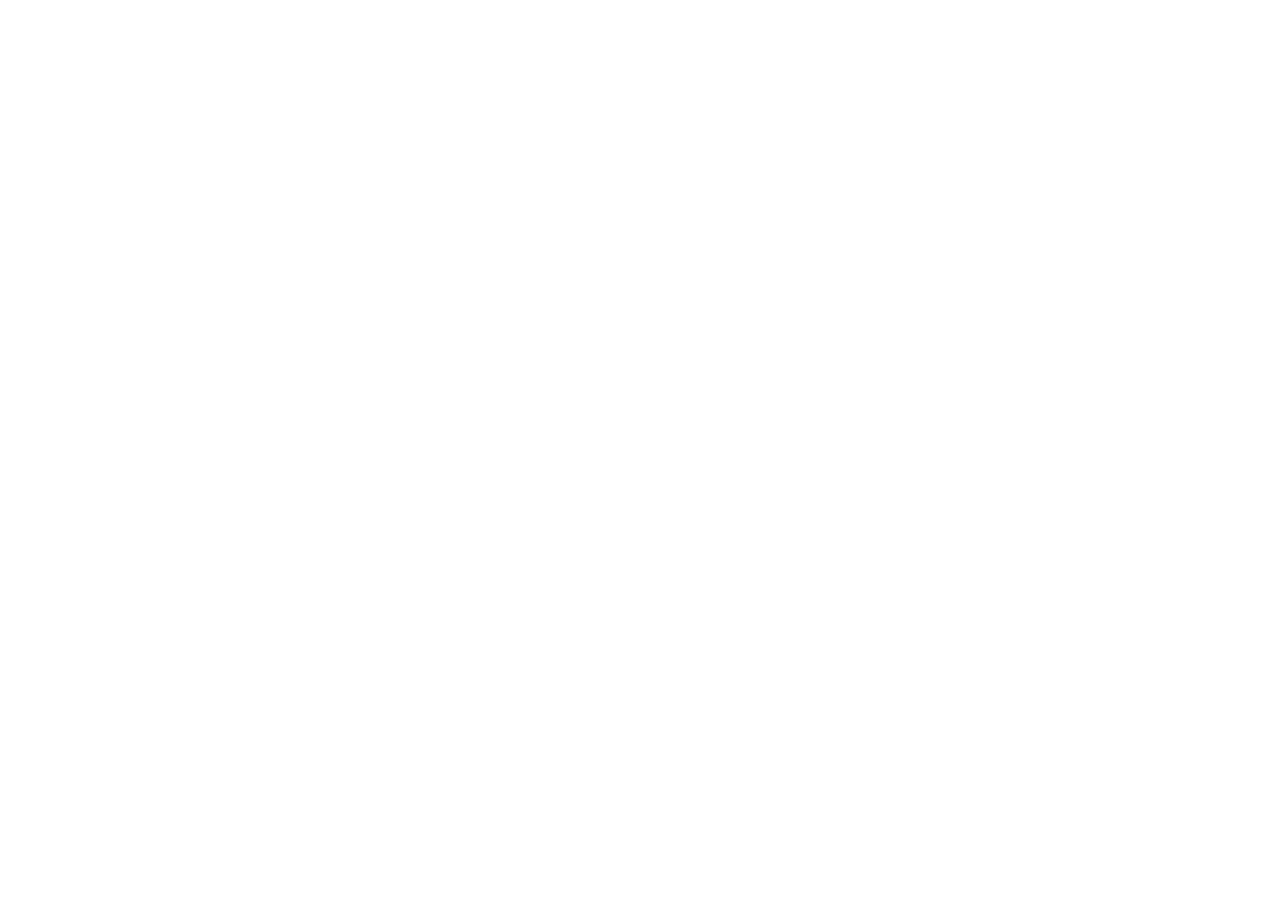
==== template.html @ 87f005c3 "first commit" ====
<!DOCTYPE html>
<html lang="en">
<head>
  <meta charset="UTF-8">
  <meta name="viewport" content="width=device-width, initial-scale=1.0">
  <meta http-equiv="X-UA-Compatible" content="ie=edge">
  <title>Document</title>
</head>
<body>
  
</body>
</html>
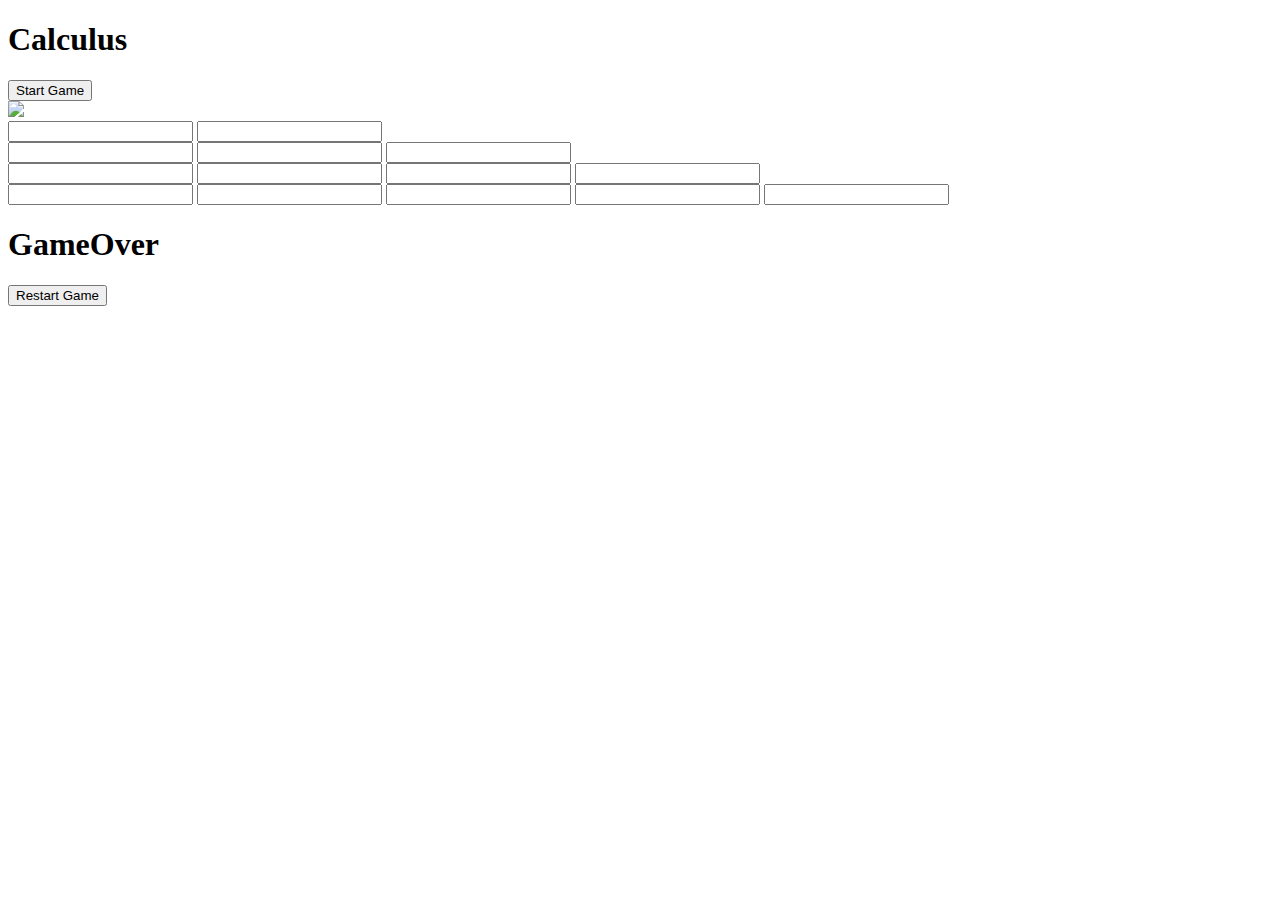
==== commit c89b0cd0: "tamplate updated" ====
--- a/template.html
+++ b/template.html
@@ -9,4 +9,99 @@
 <body>
   
 </body>
-</html>+</html>
+
+<!-- Start Screen -->
+
+<div id="start-screen">
+  <h1>Calculus</h1>
+  <!-- <div>
+    <button>Introduction</button>
+    <button>Set Difficulty</button>
+  </div> -->
+  <button class="button start-game">Start Game</button>
+</div>
+
+<!-- GIF Screen -->
+
+<div>
+  <img src="https://thumbs.gfycat.com/RepentantFancyAlbatross-size_restricted.gif" class="countdown">
+</div>
+
+
+<!-- Game Screen -->
+
+<div>
+  <div>
+    <form id="input">
+      <input type="number" class="input-number-1">
+      <input type="number" class="input-number-2">
+      <!-- ¿¿¿¿ <input type="submit" value="Submit"> ???? -->
+    </form>
+    <div class="operation operation1"></div>
+  </div>
+  <div id="result"></div>
+</div>
+
+  <!-- Second LevelScreen -->
+  <div>
+      <div>
+        <form id="input">
+          <input type="number" class="input input-number-1">
+          <input type="number" class="input input-number-2">
+          <input type="number" class="input input-number-3">
+          <!-- ¿¿¿¿ <input type="submit" value="Submit"> ???? -->
+        </form>
+        <div class="operation operation-1"></div>
+        <div class="operation operation-2"></div>
+      </div>
+      <div id="result"></div>
+    </div>
+    
+
+    <!-- third LevelScreen -->
+    <div>
+        <div>
+          <form id="input">
+            <input type="number" class="input input-number-1">
+            <input type="number" class="input input-number-2">
+            <input type="number" class="input input-number-3">
+            <input type="number" class="input input-number-4">
+            <!-- ¿¿¿¿ <input type="submit" value="Submit"> ???? -->
+          </form>
+          <div class="operation operation-1"></div>
+          <div class="operation operation-2"></div>
+          <div class="operation operation-3"></div>
+        </div>
+        <div id="result"></div>
+      </div>
+      
+
+      <!-- fourth LevelScreen -->
+
+      <div>
+          <div>
+            <form id="input">
+              <input type="number" class="input input-number-1">
+              <input type="number" class="input input-number-2">
+              <input type="number" class="input input-number-3">
+              <input type="number" class="input input-number-4">
+              <input type="number" class="input input-number-5">
+              <!-- ¿¿¿¿ <input type="submit" value="Submit"> ???? -->
+            </form>
+            <div class="operation operation-1"></div>
+            <div class="operation operation-2"></div>
+            <div class="operation operation-3"></div>
+            <div class="operation operation-4"></div>
+          </div>
+          <div id="result"></div>
+        </div>
+        
+
+<!-- Game Over Screen -->
+
+<div id="restart-screen">
+  <h1>GameOver</h1>
+  <button class="buttton restart-game">Restart Game</button>
+</div>
+  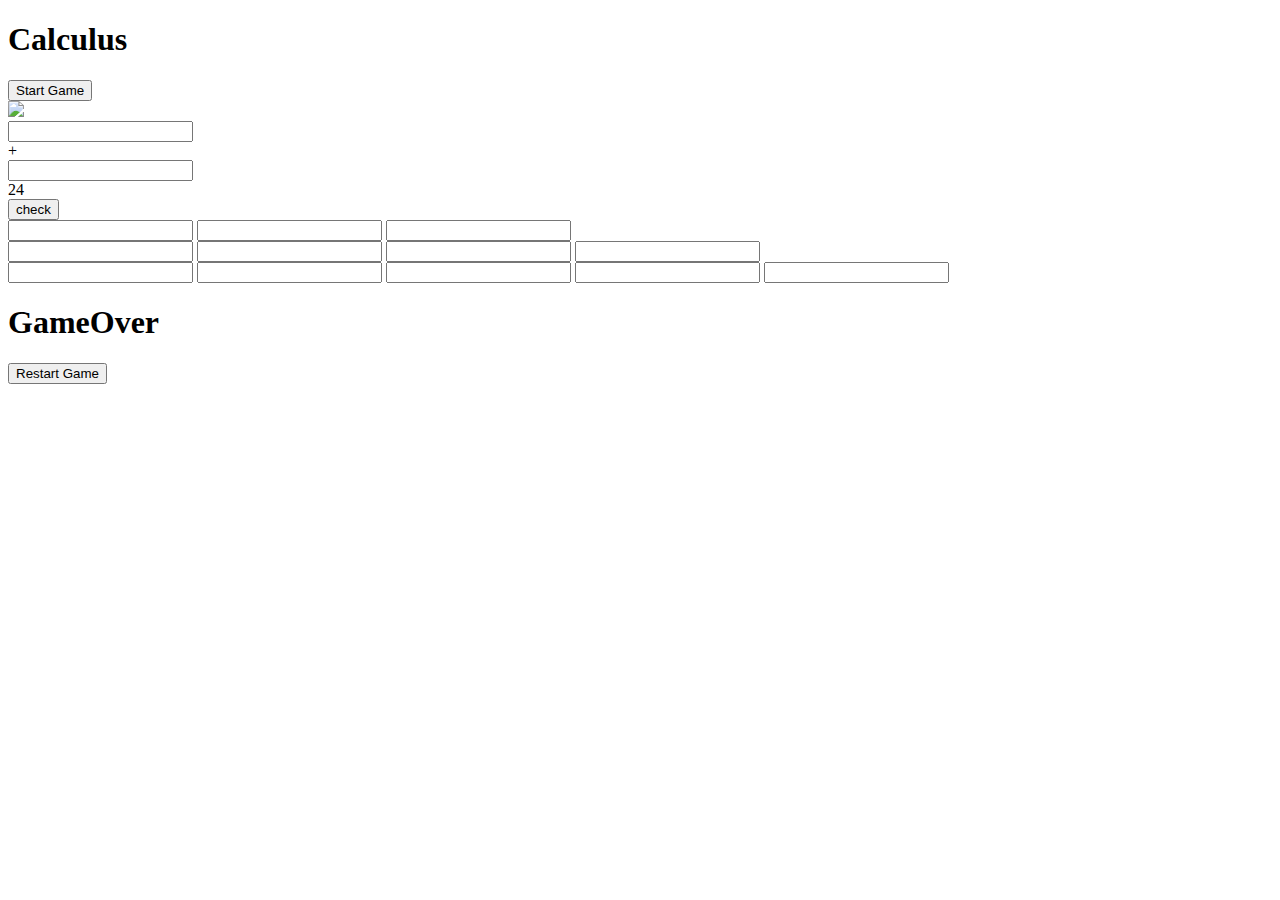
==== commit 9a6a23ba: "updated main.js" ====
--- a/template.html
+++ b/template.html
@@ -32,15 +32,14 @@
 <!-- Game Screen -->
 
 <div>
-  <div>
     <form id="input">
       <input type="number" class="input-number-1">
+      <div class="operation operation1">+</div>
       <input type="number" class="input-number-2">
+      <div id="result">24</div>
+      <button>check</button>
       <!-- ¿¿¿¿ <input type="submit" value="Submit"> ???? -->
     </form>
-    <div class="operation operation1"></div>
-  </div>
-  <div id="result"></div>
 </div>
 
   <!-- Second LevelScreen -->
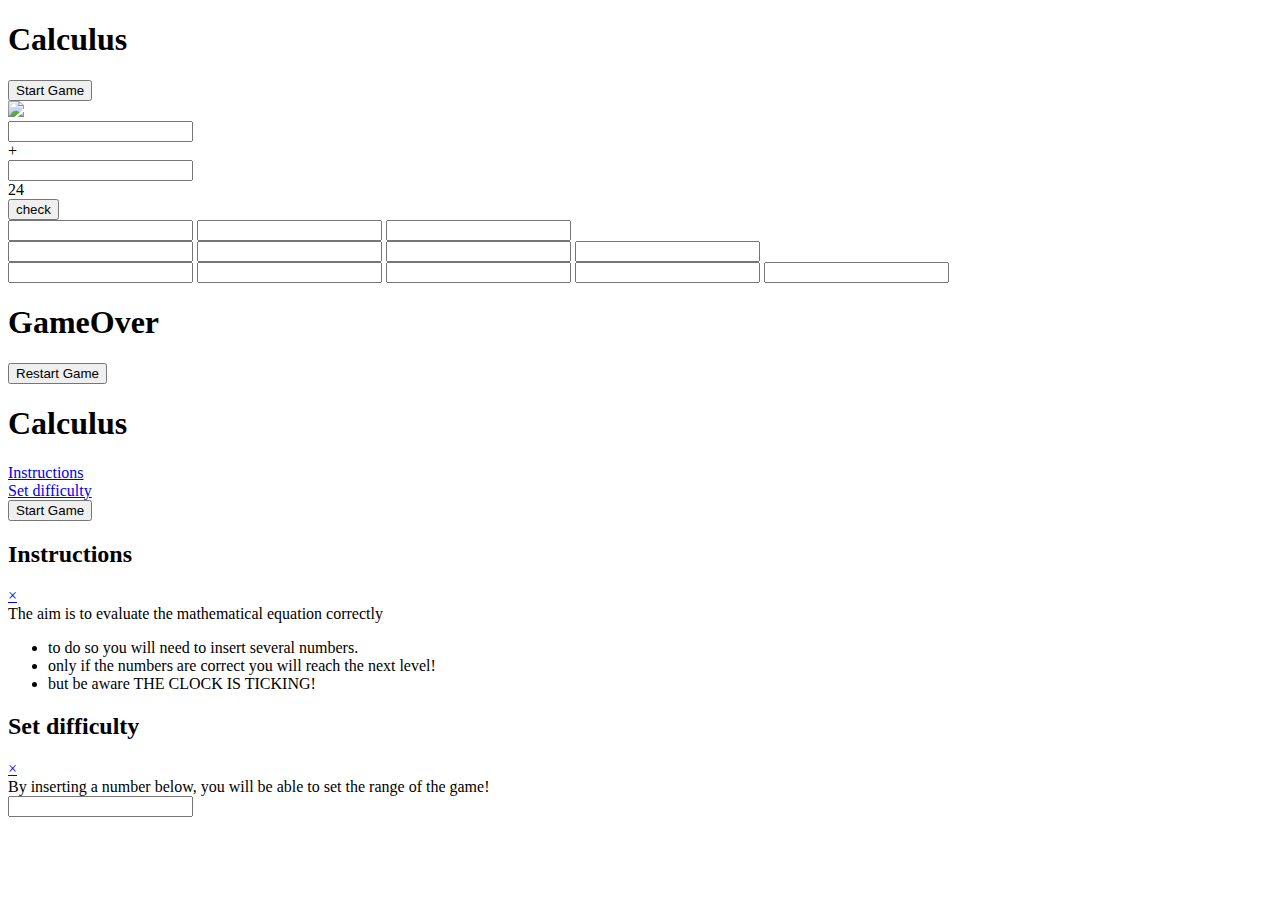
==== commit d48607bc: "styling updated not mobile responsive" ====
--- a/template.html
+++ b/template.html
@@ -51,8 +51,9 @@
           <input type="number" class="input input-number-3">
           <!-- ¿¿¿¿ <input type="submit" value="Submit"> ???? -->
         </form>
-        <div class="operation operation-1"></div>
-        <div class="operation operation-2"></div>
+        <div class="operation"></div>
+        <div class="operation"></div>
+        <div class="operation"></div>
       </div>
       <div id="result"></div>
     </div>
@@ -68,9 +69,9 @@
             <input type="number" class="input input-number-4">
             <!-- ¿¿¿¿ <input type="submit" value="Submit"> ???? -->
           </form>
-          <div class="operation operation-1"></div>
-          <div class="operation operation-2"></div>
-          <div class="operation operation-3"></div>
+          <div class="operation"></div>
+          <div class="operation"></div>
+          <div class="operation"></div>
         </div>
         <div id="result"></div>
       </div>
@@ -88,10 +89,10 @@
               <input type="number" class="input input-number-5">
               <!-- ¿¿¿¿ <input type="submit" value="Submit"> ???? -->
             </form>
-            <div class="operation operation-1"></div>
-            <div class="operation operation-2"></div>
-            <div class="operation operation-3"></div>
-            <div class="operation operation-4"></div>
+            <div class="operation"></div>
+            <div class="operation"></div>
+            <div class="operation"></div>
+            <div class="operation"></div>
           </div>
           <div id="result"></div>
         </div>
@@ -103,4 +104,59 @@
   <h1>GameOver</h1>
   <button class="buttton restart-game">Restart Game</button>
 </div>
-  +  
+
+
+<div id="start-screen" class="img-clip-block">
+  <div class="img-clip-row">
+    <div class="img-clip-wrap"><h1>Calculus</h1>
+    </div>
+  </div>
+<div class="img-clip-row">  
+  <div class="box">
+    <a class="button-popup img-clip-wrap" href="#popup1">
+      <div class="overlay">
+        <div class="overlay-content">Instructions</div>
+      </div>
+    </a>
+  </div>
+  <div class="box">
+    <a class="button-popup img-clip-wrap" href="#popup2">
+      <div class="overlay">			
+        <div class="overlay-content">Set difficulty</div>
+        </div>
+    </a>
+  </div>
+</div>
+  <div class="img-clip-row">
+    <a href="https://stocksnap.io/photo/J633WD7BAR" class="img-clip-wrap polygon-clip-rhombus">
+        <div class="overlay">
+            <button class="button start-game overlay-content">Start Game</button>			
+        </div>
+    </a>
+  </div>
+</div>
+<div id="popup1" class="overlay">
+<div class="popup">
+  <h2>Instructions</h2>
+  <a class="close" href="#">&times</a>
+  <div class="content">
+    The aim is to evaluate the mathematical equation correctly <br>
+    <ul> 
+    <li>to do so you will need to insert several numbers.</li>
+    <li>only if the numbers are correct you will reach the next level! </li>
+    <li>but be aware <span>THE CLOCK IS TICKING!</span></li>
+  </div>
+</div>
+</div>
+<div id="popup2" class="overlay">
+<div class="popup">
+  <h2>Set difficulty</h2>
+  <a class="close" href="#">&times</a>
+  <div class="content">
+    By inserting a number below, you will be able to set the range of the game!
+  </div>
+  <input type="number" class="range">
+  </input>
+</div>
+</div>